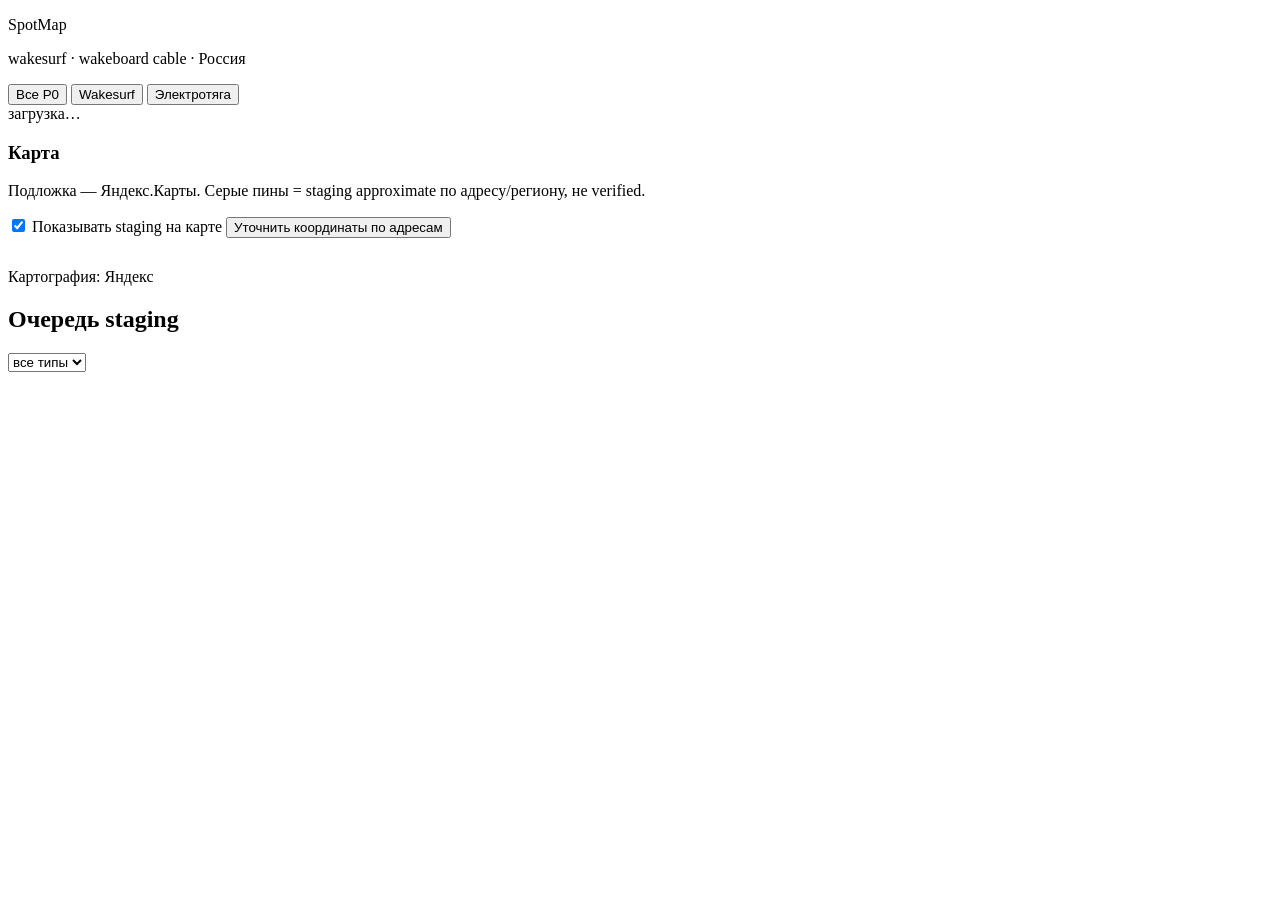
==== services/api/app/static/index.html @ a3dfcb7a "Regeocode staging pins by street address instead of city centroids. Use Russia-only Nominatim lookup" ====
<!DOCTYPE html>
<html lang="ru">
<head>
  <meta charset="utf-8" />
  <meta name="viewport" content="width=device-width, initial-scale=1" />
  <title>SpotMap — карта</title>
  <link rel="preconnect" href="https://fonts.googleapis.com" />
  <link rel="preconnect" href="https://fonts.gstatic.com" crossorigin />
  <link href="https://fonts.googleapis.com/css2?family=Manrope:wght@500;700;800&family=IBM+Plex+Sans:wght@400;500;600&display=swap" rel="stylesheet" />
  <link rel="stylesheet" href="/static/styles.css" />
</head>
<body>
  <div class="shell">
    <header class="top">
      <div class="brand">
        <div class="brand-mark" aria-hidden="true"></div>
        <div>
          <p class="brand-name">SpotMap</p>
          <p class="brand-sub">wakesurf · wakeboard cable · Россия</p>
        </div>
      </div>
      <div class="filters" role="group" aria-label="Фильтры дисциплин">
        <button type="button" class="chip active" data-discipline="">Все P0</button>
        <button type="button" class="chip" data-discipline="wakesurf">Wakesurf</button>
        <button type="button" class="chip" data-discipline="wakeboard_cable">Электротяга</button>
      </div>
      <div id="statusPill" class="status-pill">загрузка…</div>
    </header>

    <aside class="panel">
      <section class="panel-block">
        <h1>Карта</h1>
        <p class="lede">Подложка — Яндекс.Карты. Серые пины = staging approximate по адресу/региону, не verified.</p>
        <label class="toggle">
          <input type="checkbox" id="showStaging" checked />
          Показывать staging на карте
        </label>
        <button type="button" id="regeocodeBtn" class="chip" style="margin:0 0 0.85rem">Уточнить координаты по адресам</button>
        <div id="stats" class="stats"></div>
        <p id="mapProviderNote" class="provider-note">Картография: Яндекс</p>
      </section>

      <section class="panel-block">
        <div class="panel-head">
          <h2>Очередь staging</h2>
          <select id="kindFilter" aria-label="Тип кандидата">
            <option value="">все типы</option>
            <option value="spot_or_club">spot/club</option>
            <option value="cable_installation">cable</option>
            <option value="other">other</option>
          </select>
        </div>
        <ul id="queue" class="queue"></ul>
      </section>
    </aside>

    <main class="map-wrap">
      <div id="map" role="application" aria-label="Карта спотов SpotMap"></div>
      <div id="emptyState" class="empty-state" hidden>
        <p class="empty-title">Пока нет точек для карты</p>
        <p class="empty-text">Нужен геокод staging (`python -m app.cli_geocode_staging`) или verified-публикация.</p>
      </div>
      <div id="mapKeyHint" class="empty-state key-hint" hidden>
        <p class="empty-title">Нужен ключ Яндекс.Карт</p>
        <p class="empty-text">Добавьте <code>YANDEX_MAPS_API_KEY</code> в <code>services/api/.env</code> (ключ с <a href="https://developer.tech.yandex.ru/" target="_blank" rel="noopener noreferrer">developer.tech.yandex.ru</a>) и перезапустите API.</p>
      </div>
    </main>
  </div>

  <script src="/static/app.js"></script>
</body>
</html>
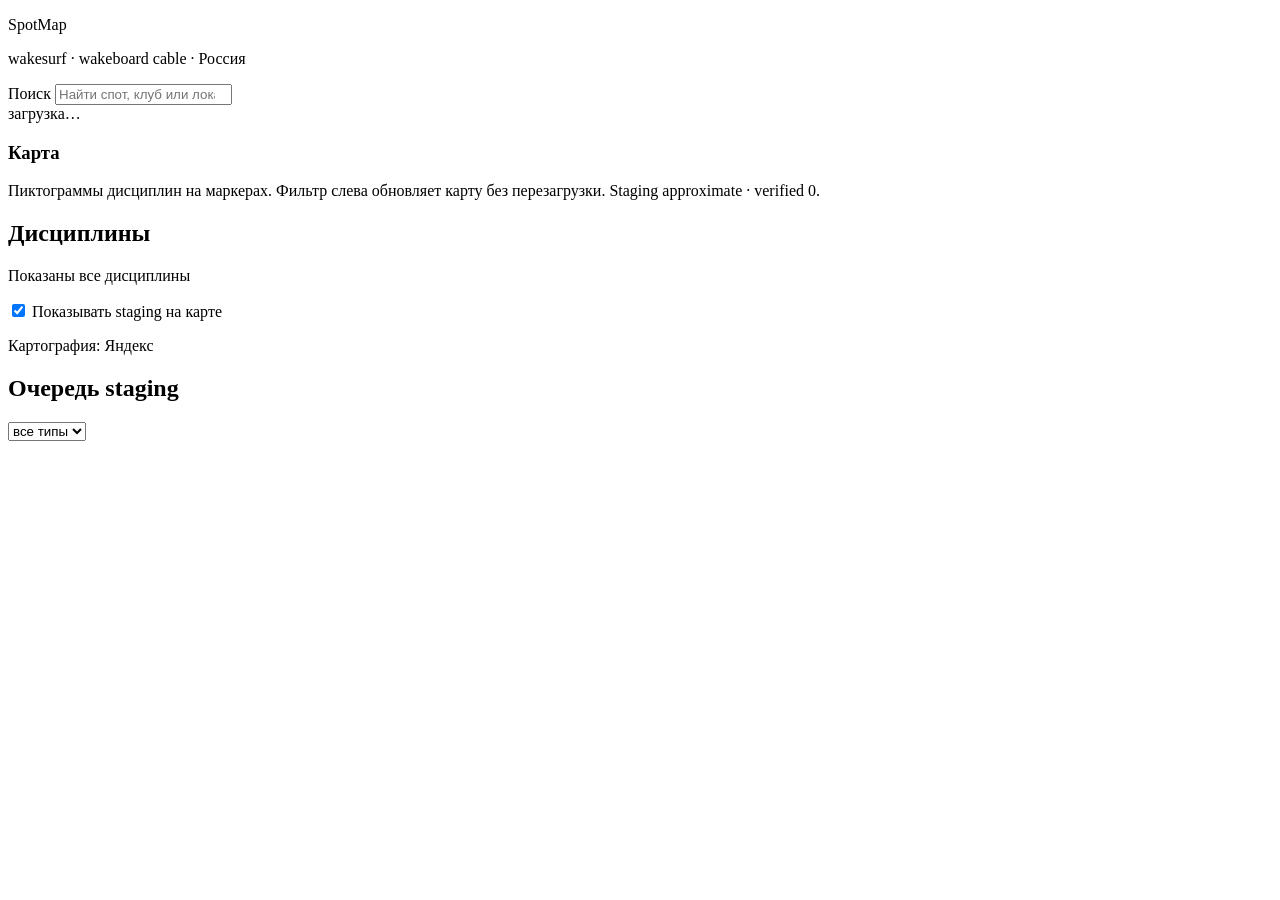
==== commit c095ee49: "Ship discipline map UI, research staging import, and co-located count badges. Protect owner/research" ====
--- a/services/api/app/static/index.html
+++ b/services/api/app/static/index.html
@@ -19,23 +19,28 @@
           <p class="brand-sub">wakesurf · wakeboard cable · Россия</p>
         </div>
       </div>
-      <div class="filters" role="group" aria-label="Фильтры дисциплин">
-        <button type="button" class="chip active" data-discipline="">Все P0</button>
-        <button type="button" class="chip" data-discipline="wakesurf">Wakesurf</button>
-        <button type="button" class="chip" data-discipline="wakeboard_cable">Электротяга</button>
-      </div>
+      <label class="search">
+        <span class="sr-only">Поиск</span>
+        <input id="searchInput" type="search" placeholder="Найти спот, клуб или локацию…" autocomplete="off" />
+      </label>
       <div id="statusPill" class="status-pill">загрузка…</div>
     </header>
 
     <aside class="panel">
       <section class="panel-block">
         <h1>Карта</h1>
-        <p class="lede">Подложка — Яндекс.Карты. Серые пины = staging approximate по адресу/региону, не verified.</p>
+        <p class="lede">Пиктограммы дисциплин на маркерах. Фильтр слева обновляет карту без перезагрузки. Staging approximate · verified 0.</p>
+
+        <div class="discipline-block">
+          <h2>Дисциплины</h2>
+          <div id="disciplineFilters" class="discipline-list" role="group" aria-label="Фильтр дисциплин"></div>
+          <p class="hint" id="disciplineHint">Показаны все дисциплины</p>
+        </div>
+
         <label class="toggle">
           <input type="checkbox" id="showStaging" checked />
           Показывать staging на карте
         </label>
-        <button type="button" id="regeocodeBtn" class="chip" style="margin:0 0 0.85rem">Уточнить координаты по адресам</button>
         <div id="stats" class="stats"></div>
         <p id="mapProviderNote" class="provider-note">Картография: Яндекс</p>
       </section>
@@ -57,16 +62,19 @@
     <main class="map-wrap">
       <div id="map" role="application" aria-label="Карта спотов SpotMap"></div>
       <div id="emptyState" class="empty-state" hidden>
-        <p class="empty-title">Пока нет точек для карты</p>
-        <p class="empty-text">Нужен геокод staging (`python -m app.cli_geocode_staging`) или verified-публикация.</p>
+        <p class="empty-title">Нет объектов для выбранных дисциплин</p>
+        <p class="empty-text">Снимите фильтр или выберите другую дисциплину.</p>
       </div>
       <div id="mapKeyHint" class="empty-state key-hint" hidden>
         <p class="empty-title">Нужен ключ Яндекс.Карт</p>
-        <p class="empty-text">Добавьте <code>YANDEX_MAPS_API_KEY</code> в <code>services/api/.env</code> (ключ с <a href="https://developer.tech.yandex.ru/" target="_blank" rel="noopener noreferrer">developer.tech.yandex.ru</a>) и перезапустите API.</p>
+        <p class="empty-text">Добавьте <code>YANDEX_MAPS_API_KEY</code> в <code>services/api/.env</code> и перезапустите API.</p>
       </div>
+      <div id="spotCard" class="spot-card" hidden></div>
     </main>
   </div>
 
+  <!-- SVG sprite loaded for panel + map markers -->
+  <object id="iconSprite" data="/static/icons/disciplines.svg" type="image/svg+xml" hidden aria-hidden="true"></object>
   <script src="/static/app.js"></script>
 </body>
 </html>
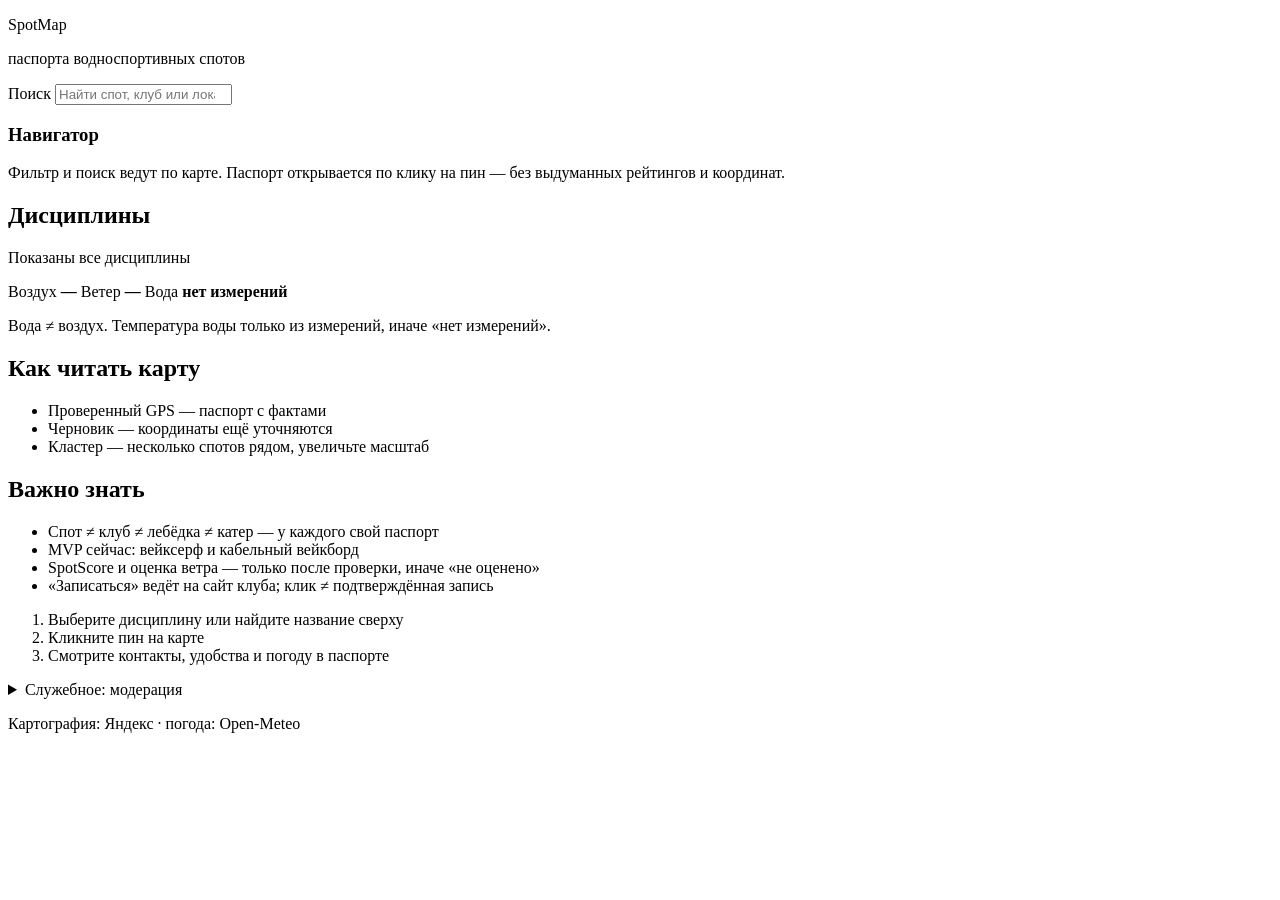
==== commit 6337785b: "Ship SpotMapExtreme v5 weather, booking redirects, and Day Harbor UI. Adds Open-Meteo point weather," ====
--- a/services/api/app/static/index.html
+++ b/services/api/app/static/index.html
@@ -16,20 +16,20 @@
         <div class="brand-mark" aria-hidden="true"></div>
         <div>
           <p class="brand-name">SpotMap</p>
-          <p class="brand-sub">wakesurf · wakeboard cable · Россия</p>
+          <p class="brand-sub">паспорта водноспортивных спотов</p>
         </div>
       </div>
       <label class="search">
         <span class="sr-only">Поиск</span>
         <input id="searchInput" type="search" placeholder="Найти спот, клуб или локацию…" autocomplete="off" />
       </label>
-      <div id="statusPill" class="status-pill">загрузка…</div>
+      <div id="statusPill" class="status-pill" hidden></div>
     </header>
 
     <aside class="panel">
       <section class="panel-block">
-        <h1>Карта</h1>
-        <p class="lede">Пиктограммы дисциплин на маркерах. Фильтр слева обновляет карту без перезагрузки. Staging approximate · verified 0.</p>
+        <h1>Навигатор</h1>
+        <p class="lede">Фильтр и поиск ведут по карте. Паспорт открывается по клику на пин — без выдуманных рейтингов и координат.</p>
 
         <div class="discipline-block">
           <h2>Дисциплины</h2>
@@ -37,25 +37,59 @@
           <p class="hint" id="disciplineHint">Показаны все дисциплины</p>
         </div>
 
-        <label class="toggle">
-          <input type="checkbox" id="showStaging" checked />
-          Показывать staging на карте
-        </label>
-        <div id="stats" class="stats"></div>
-        <p id="mapProviderNote" class="provider-note">Картография: Яндекс</p>
-      </section>
+        <div class="weather-strip" id="weatherStrip" aria-live="polite">
+          <span>Воздух <b>—</b></span>
+          <span>Ветер <b>—</b></span>
+          <span>Вода <b>нет измерений</b></span>
+        </div>
+        <p class="hint weather-note">Вода ≠ воздух. Температура воды только из измерений, иначе «нет измерений».</p>
 
-      <section class="panel-block">
-        <div class="panel-head">
-          <h2>Очередь staging</h2>
-          <select id="kindFilter" aria-label="Тип кандидата">
-            <option value="">все типы</option>
-            <option value="spot_or_club">spot/club</option>
-            <option value="cable_installation">cable</option>
-            <option value="other">other</option>
-          </select>
+        <div id="insightPanel" class="insight-panel" aria-live="polite">
+          <div class="insight-stats" id="insightStats"></div>
+          <div class="insight-selected" id="insightSelected" hidden></div>
+          <div class="insight-legend">
+            <h2>Как читать карту</h2>
+            <ul class="legend-list">
+              <li><span class="legend-dot verified" aria-hidden="true"></span>Проверенный GPS — паспорт с фактами</li>
+              <li><span class="legend-dot draft" aria-hidden="true"></span>Черновик — координаты ещё уточняются</li>
+              <li><span class="legend-dot cluster" aria-hidden="true"></span>Кластер — несколько спотов рядом, увеличьте масштаб</li>
+            </ul>
+          </div>
+          <div class="insight-facts">
+            <h2>Важно знать</h2>
+            <ul class="facts-list">
+              <li>Спот ≠ клуб ≠ лебёдка ≠ катер — у каждого свой паспорт</li>
+              <li>MVP сейчас: вейксерф и кабельный вейкборд</li>
+              <li>SpotScore и оценка ветра — только после проверки, иначе «не оценено»</li>
+              <li>«Записаться» ведёт на сайт клуба; клик ≠ подтверждённая запись</li>
+            </ul>
+          </div>
+          <ol class="insight-steps">
+            <li>Выберите дисциплину или найдите название сверху</li>
+            <li>Кликните пин на карте</li>
+            <li>Смотрите контакты, удобства и погоду в паспорте</li>
+          </ol>
         </div>
-        <ul id="queue" class="queue"></ul>
+
+        <details class="mod-drawer">
+          <summary>Служебное: модерация</summary>
+          <label class="toggle">
+            <input type="checkbox" id="showStaging" />
+            Показывать черновики на карте
+          </label>
+          <div class="panel-head">
+            <h2>На проверке</h2>
+            <select id="kindFilter" aria-label="Тип кандидата">
+              <option value="">все</option>
+              <option value="spot_or_club">клубы</option>
+              <option value="cable_installation">канатки</option>
+              <option value="other">прочее</option>
+            </select>
+          </div>
+          <ul id="queue" class="queue"></ul>
+        </details>
+        <div id="stats" class="stats" hidden></div>
+        <p id="mapProviderNote" class="provider-note">Картография: Яндекс · погода: Open-Meteo</p>
       </section>
     </aside>
 
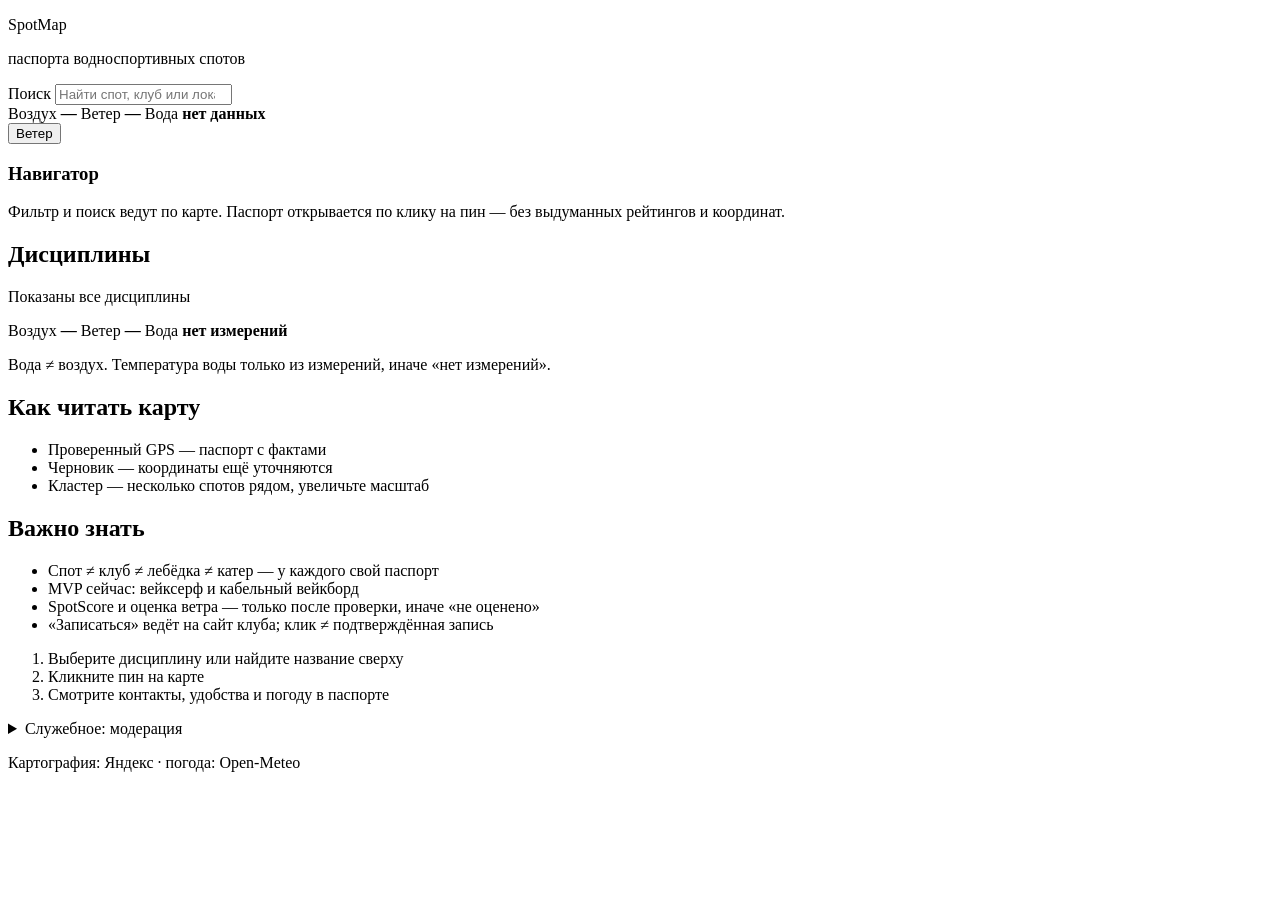
==== commit 90c418b5: "Add MET Norway weather, free wind arrows, and 16-discipline catalog. Preferred MET Norway forecast w" ====
--- a/services/api/app/static/index.html
+++ b/services/api/app/static/index.html
@@ -23,6 +23,14 @@
         <span class="sr-only">Поиск</span>
         <input id="searchInput" type="search" placeholder="Найти спот, клуб или локацию…" autocomplete="off" />
       </label>
+      <div class="header-weather" id="headerWeather" aria-live="polite">
+        <span>Воздух <b>—</b></span>
+        <span>Ветер <b>—</b></span>
+        <span>Вода <b>нет данных</b></span>
+      </div>
+      <button type="button" id="windLayerToggle" class="wind-toggle" aria-pressed="false" title="Слой ветра (бесплатные стрелки)">
+        Ветер
+      </button>
       <div id="statusPill" class="status-pill" hidden></div>
     </header>
 
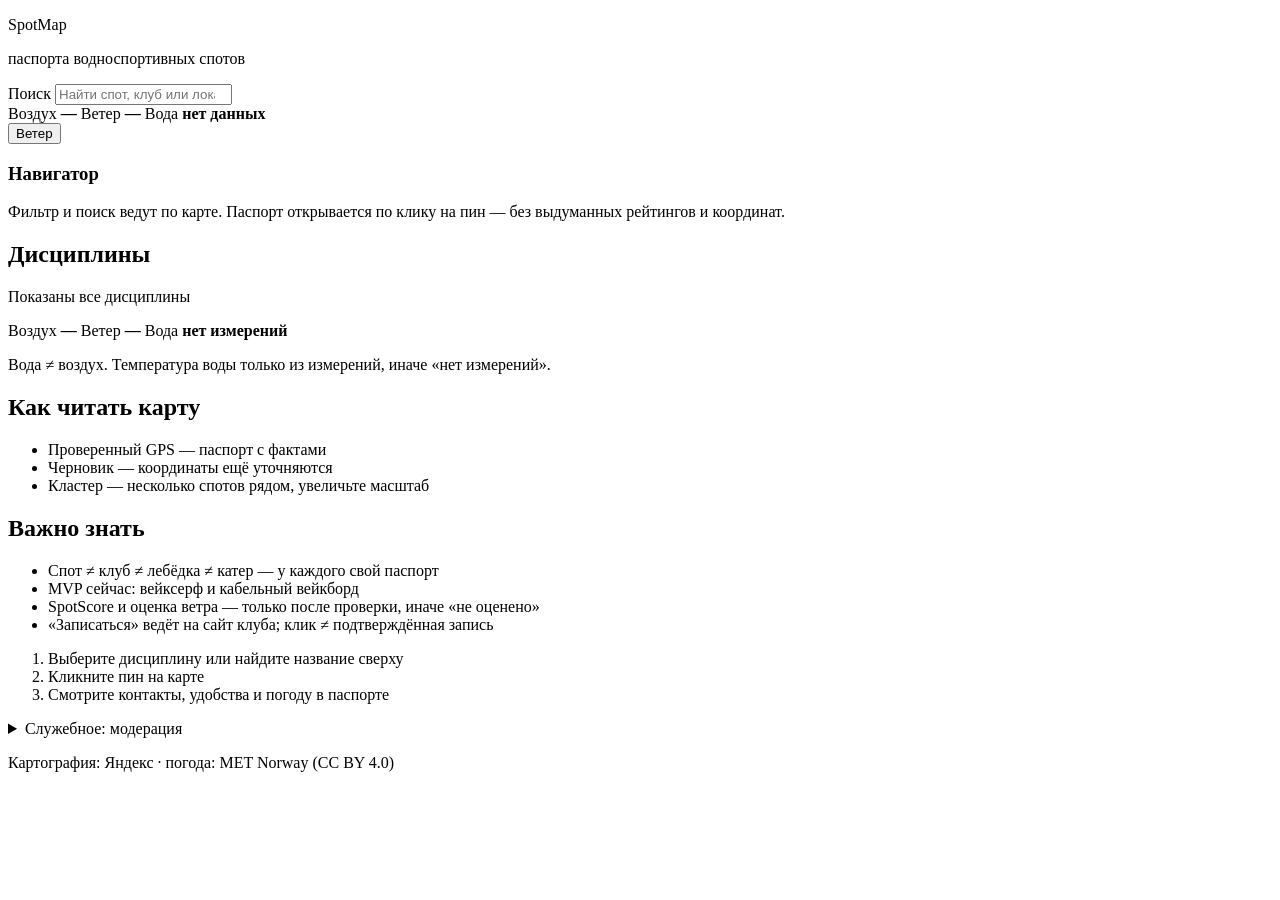
==== commit 942e8a8c: "Simplify spot card: address + route, hide stubs and weather attribution. Removes convenience, pendin" ====
--- a/services/api/app/static/index.html
+++ b/services/api/app/static/index.html
@@ -97,7 +97,7 @@
           <ul id="queue" class="queue"></ul>
         </details>
         <div id="stats" class="stats" hidden></div>
-        <p id="mapProviderNote" class="provider-note">Картография: Яндекс · погода: Open-Meteo</p>
+        <p id="mapProviderNote" class="provider-note">Картография: Яндекс · погода: MET Norway (CC BY 4.0)</p>
       </section>
     </aside>
 
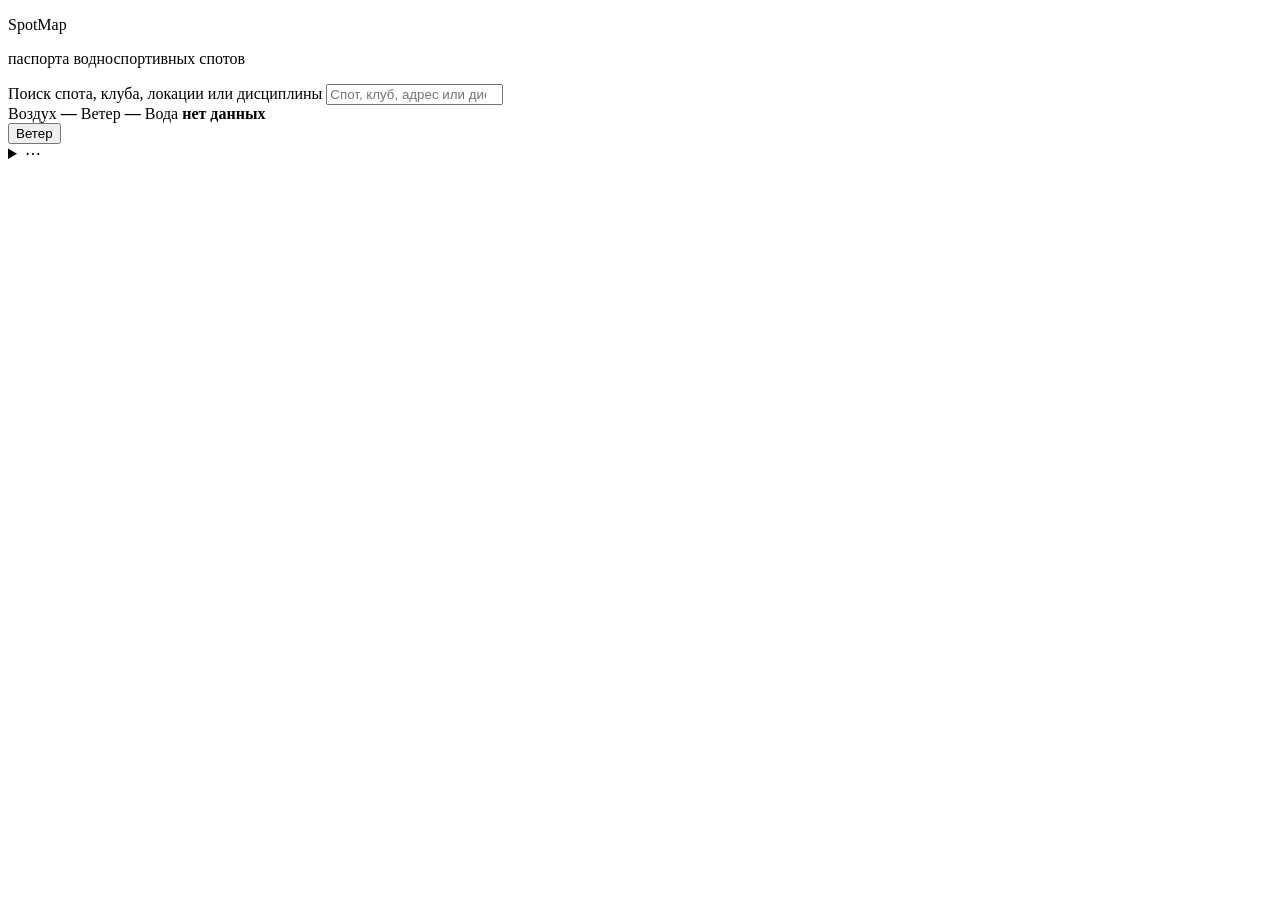
==== commit 256b94c9: "Move navigator into omnibox search for spots, places, and disciplines. Collapses the left sidebar in" ====
--- a/services/api/app/static/index.html
+++ b/services/api/app/static/index.html
@@ -10,7 +10,7 @@
   <link rel="stylesheet" href="/static/styles.css" />
 </head>
 <body>
-  <div class="shell">
+  <div class="shell shell--map-first">
     <header class="top">
       <div class="brand">
         <div class="brand-mark" aria-hidden="true"></div>
@@ -19,10 +19,28 @@
           <p class="brand-sub">паспорта водноспортивных спотов</p>
         </div>
       </div>
-      <label class="search">
-        <span class="sr-only">Поиск</span>
-        <input id="searchInput" type="search" placeholder="Найти спот, клуб или локацию…" autocomplete="off" />
-      </label>
+
+      <div class="omnibox" id="omnibox">
+        <div class="omnibox-field" id="omniboxField">
+          <div class="omnibox-chips" id="searchChips" aria-live="polite"></div>
+          <label class="omnibox-input-wrap">
+            <span class="sr-only">Поиск спота, клуба, локации или дисциплины</span>
+            <input
+              id="searchInput"
+              type="search"
+              placeholder="Спот, клуб, адрес или дисциплина…"
+              autocomplete="off"
+              role="combobox"
+              aria-expanded="false"
+              aria-controls="searchSuggest"
+              aria-autocomplete="list"
+            />
+          </label>
+          <button type="button" class="omnibox-clear" id="searchClear" hidden aria-label="Очистить поиск и фильтры">×</button>
+        </div>
+        <div id="searchSuggest" class="omnibox-suggest" hidden role="listbox" aria-label="Подсказки поиска"></div>
+      </div>
+
       <div class="header-weather" id="headerWeather" aria-live="polite">
         <span>Воздух <b>—</b></span>
         <span>Ветер <b>—</b></span>
@@ -31,59 +49,12 @@
       <button type="button" id="windLayerToggle" class="wind-toggle" aria-pressed="false" title="Слой ветра (бесплатные стрелки)">
         Ветер
       </button>
-      <div id="statusPill" class="status-pill" hidden></div>
-    </header>
-
-    <aside class="panel">
-      <section class="panel-block">
-        <h1>Навигатор</h1>
-        <p class="lede">Фильтр и поиск ведут по карте. Паспорт открывается по клику на пин — без выдуманных рейтингов и координат.</p>
-
-        <div class="discipline-block">
-          <h2>Дисциплины</h2>
-          <div id="disciplineFilters" class="discipline-list" role="group" aria-label="Фильтр дисциплин"></div>
-          <p class="hint" id="disciplineHint">Показаны все дисциплины</p>
-        </div>
-
-        <div class="weather-strip" id="weatherStrip" aria-live="polite">
-          <span>Воздух <b>—</b></span>
-          <span>Ветер <b>—</b></span>
-          <span>Вода <b>нет измерений</b></span>
-        </div>
-        <p class="hint weather-note">Вода ≠ воздух. Температура воды только из измерений, иначе «нет измерений».</p>
-
-        <div id="insightPanel" class="insight-panel" aria-live="polite">
-          <div class="insight-stats" id="insightStats"></div>
-          <div class="insight-selected" id="insightSelected" hidden></div>
-          <div class="insight-legend">
-            <h2>Как читать карту</h2>
-            <ul class="legend-list">
-              <li><span class="legend-dot verified" aria-hidden="true"></span>Проверенный GPS — паспорт с фактами</li>
-              <li><span class="legend-dot draft" aria-hidden="true"></span>Черновик — координаты ещё уточняются</li>
-              <li><span class="legend-dot cluster" aria-hidden="true"></span>Кластер — несколько спотов рядом, увеличьте масштаб</li>
-            </ul>
-          </div>
-          <div class="insight-facts">
-            <h2>Важно знать</h2>
-            <ul class="facts-list">
-              <li>Спот ≠ клуб ≠ лебёдка ≠ катер — у каждого свой паспорт</li>
-              <li>MVP сейчас: вейксерф и кабельный вейкборд</li>
-              <li>SpotScore и оценка ветра — только после проверки, иначе «не оценено»</li>
-              <li>«Записаться» ведёт на сайт клуба; клик ≠ подтверждённая запись</li>
-            </ul>
-          </div>
-          <ol class="insight-steps">
-            <li>Выберите дисциплину или найдите название сверху</li>
-            <li>Кликните пин на карте</li>
-            <li>Смотрите контакты, удобства и погоду в паспорте</li>
-          </ol>
-        </div>
-
-        <details class="mod-drawer">
-          <summary>Служебное: модерация</summary>
+      <details class="more-menu">
+        <summary aria-label="Ещё">⋯</summary>
+        <div class="more-menu-panel">
           <label class="toggle">
             <input type="checkbox" id="showStaging" />
-            Показывать черновики на карте
+            Черновики на карте
           </label>
           <div class="panel-head">
             <h2>На проверке</h2>
@@ -95,17 +66,30 @@
             </select>
           </div>
           <ul id="queue" class="queue"></ul>
-        </details>
-        <div id="stats" class="stats" hidden></div>
-        <p id="mapProviderNote" class="provider-note">Картография: Яндекс · погода: MET Norway (CC BY 4.0)</p>
-      </section>
+          <p id="mapProviderNote" class="provider-note">Картография: Яндекс · погода: MET Norway (CC BY 4.0)</p>
+        </div>
+      </details>
+      <div id="statusPill" class="status-pill" hidden></div>
+    </header>
+
+    <!-- Hidden hooks kept for app.js compatibility -->
+    <aside class="panel" hidden aria-hidden="true">
+      <div id="disciplineFilters"></div>
+      <p id="disciplineHint"></p>
+      <div class="weather-strip" id="weatherStrip"></div>
+      <div id="insightPanel" class="insight-panel">
+        <div class="insight-stats" id="insightStats"></div>
+        <div class="insight-selected" id="insightSelected" hidden></div>
+      </div>
+      <div id="stats" class="stats" hidden></div>
     </aside>
 
     <main class="map-wrap">
       <div id="map" role="application" aria-label="Карта спотов SpotMap"></div>
       <div id="emptyState" class="empty-state" hidden>
-        <p class="empty-title">Нет объектов для выбранных дисциплин</p>
-        <p class="empty-text">Снимите фильтр или выберите другую дисциплину.</p>
+        <p class="empty-title">Ничего не найдено</p>
+        <p class="empty-text">Измените запрос или снимите фильтр дисциплины.</p>
+        <button type="button" class="empty-reset" id="emptyReset">Сбросить поиск</button>
       </div>
       <div id="mapKeyHint" class="empty-state key-hint" hidden>
         <p class="empty-title">Нужен ключ Яндекс.Карт</p>
@@ -115,7 +99,6 @@
     </main>
   </div>
 
-  <!-- SVG sprite loaded for panel + map markers -->
   <object id="iconSprite" data="/static/icons/disciplines.svg" type="image/svg+xml" hidden aria-hidden="true"></object>
   <script src="/static/app.js"></script>
 </body>
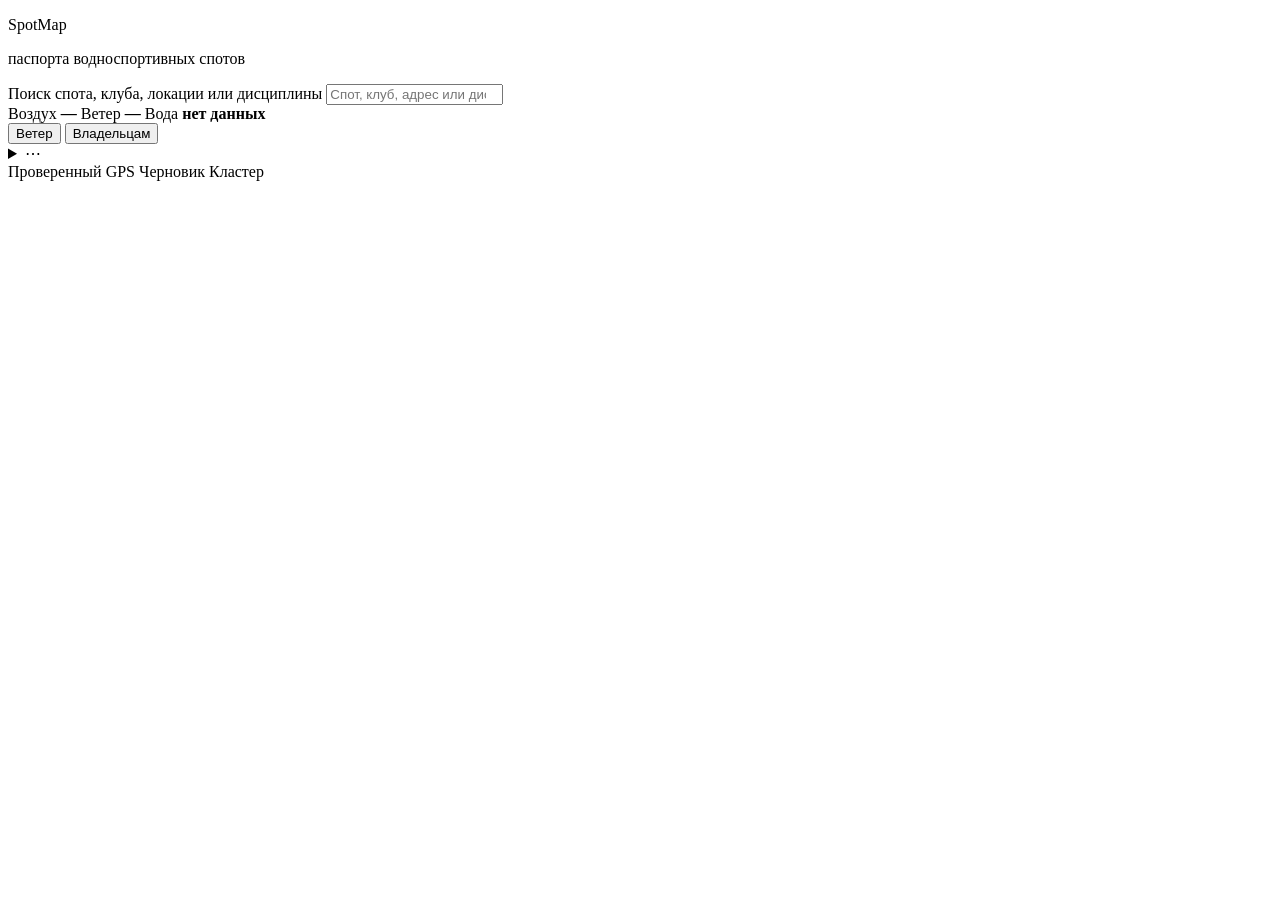
==== commit b493c697: "Extract owner cabinet into a dedicated owner-admin module. Keeps claim/manage flow as an embedded dr" ====
--- a/services/api/app/static/index.html
+++ b/services/api/app/static/index.html
@@ -49,15 +49,19 @@
       <button type="button" id="windLayerToggle" class="wind-toggle" aria-pressed="false" title="Слой ветра (бесплатные стрелки)">
         Ветер
       </button>
+      <button type="button" id="ownerAdminOpen" class="owner-open" title="Кабинет владельца спота">
+        Владельцам
+      </button>
       <details class="more-menu">
-        <summary aria-label="Ещё">⋯</summary>
+        <summary aria-label="Оператору SpotMap">⋯</summary>
         <div class="more-menu-panel">
+          <p class="more-menu-lead">Инструменты оператора SpotMap. Для владельцев клуба — кнопка «Владельцам».</p>
           <label class="toggle">
             <input type="checkbox" id="showStaging" />
             Черновики на карте
           </label>
           <div class="panel-head">
-            <h2>На проверке</h2>
+            <h2>Очередь на проверке</h2>
             <select id="kindFilter" aria-label="Тип кандидата">
               <option value="">все</option>
               <option value="spot_or_club">клубы</option>
@@ -86,6 +90,13 @@
 
     <main class="map-wrap">
       <div id="map" role="application" aria-label="Карта спотов SpotMap"></div>
+
+      <div class="map-legend" aria-label="Обозначения на карте">
+        <span><i class="legend-dot verified" aria-hidden="true"></i>Проверенный GPS</span>
+        <span><i class="legend-dot draft" aria-hidden="true"></i>Черновик</span>
+        <span><i class="legend-dot cluster" aria-hidden="true"></i>Кластер</span>
+      </div>
+
       <div id="emptyState" class="empty-state" hidden>
         <p class="empty-title">Ничего не найдено</p>
         <p class="empty-text">Измените запрос или снимите фильтр дисциплины.</p>
@@ -99,7 +110,10 @@
     </main>
   </div>
 
+  <!-- Mount point for owner-admin module -->
+  <div id="ownerAdminRoot" hidden></div>
+
   <object id="iconSprite" data="/static/icons/disciplines.svg" type="image/svg+xml" hidden aria-hidden="true"></object>
-  <script src="/static/app.js"></script>
+  <script type="module" src="/static/app.js"></script>
 </body>
 </html>
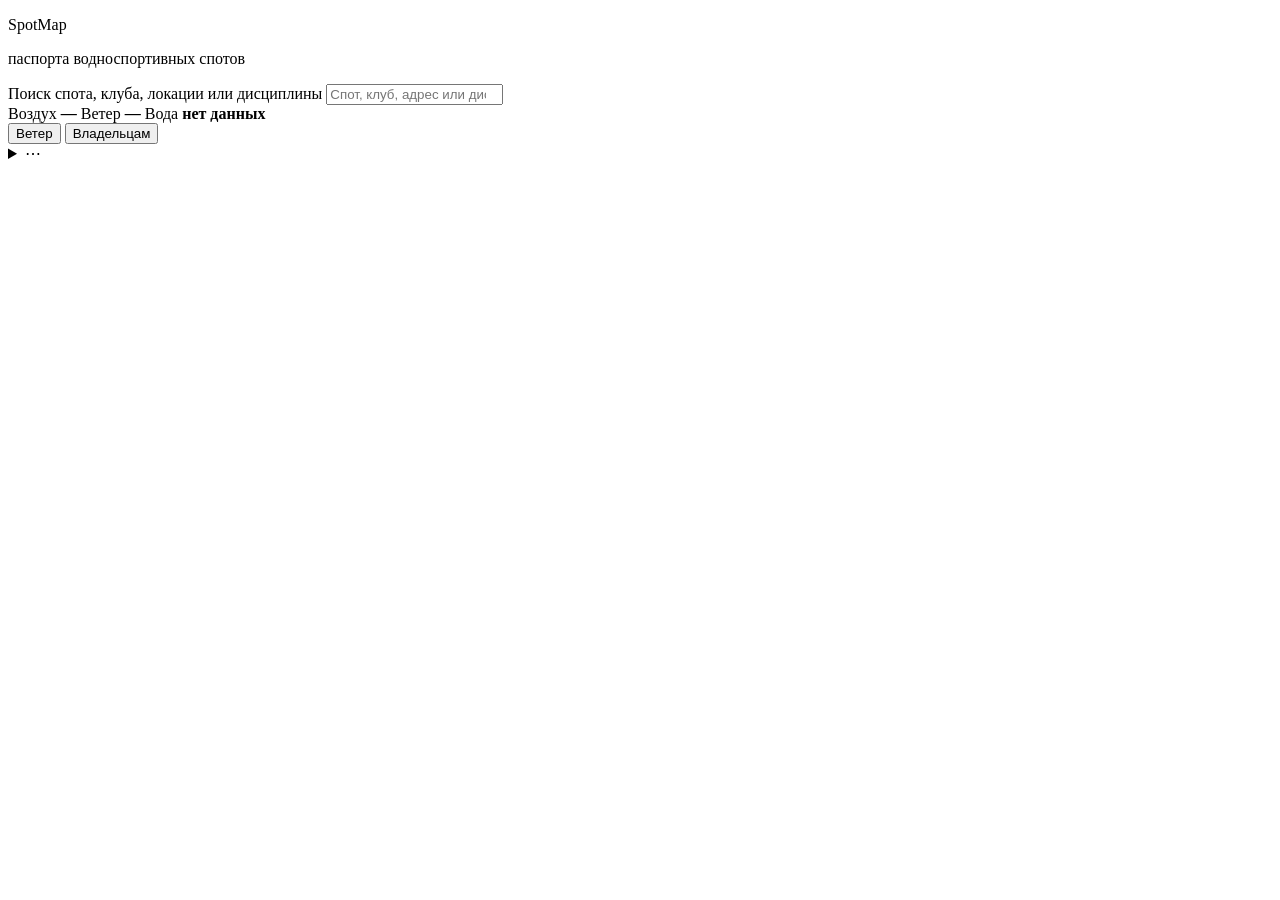
==== commit ba79c335: "Remove map legend plaque for verified/draft/cluster markers. Co-authored-by: Cursor <cursoragent@cur" ====
--- a/services/api/app/static/index.html
+++ b/services/api/app/static/index.html
@@ -91,12 +91,6 @@
     <main class="map-wrap">
       <div id="map" role="application" aria-label="Карта спотов SpotMap"></div>
 
-      <div class="map-legend" aria-label="Обозначения на карте">
-        <span><i class="legend-dot verified" aria-hidden="true"></i>Проверенный GPS</span>
-        <span><i class="legend-dot draft" aria-hidden="true"></i>Черновик</span>
-        <span><i class="legend-dot cluster" aria-hidden="true"></i>Кластер</span>
-      </div>
-
       <div id="emptyState" class="empty-state" hidden>
         <p class="empty-title">Ничего не найдено</p>
         <p class="empty-text">Измените запрос или снимите фильтр дисциплины.</p>
